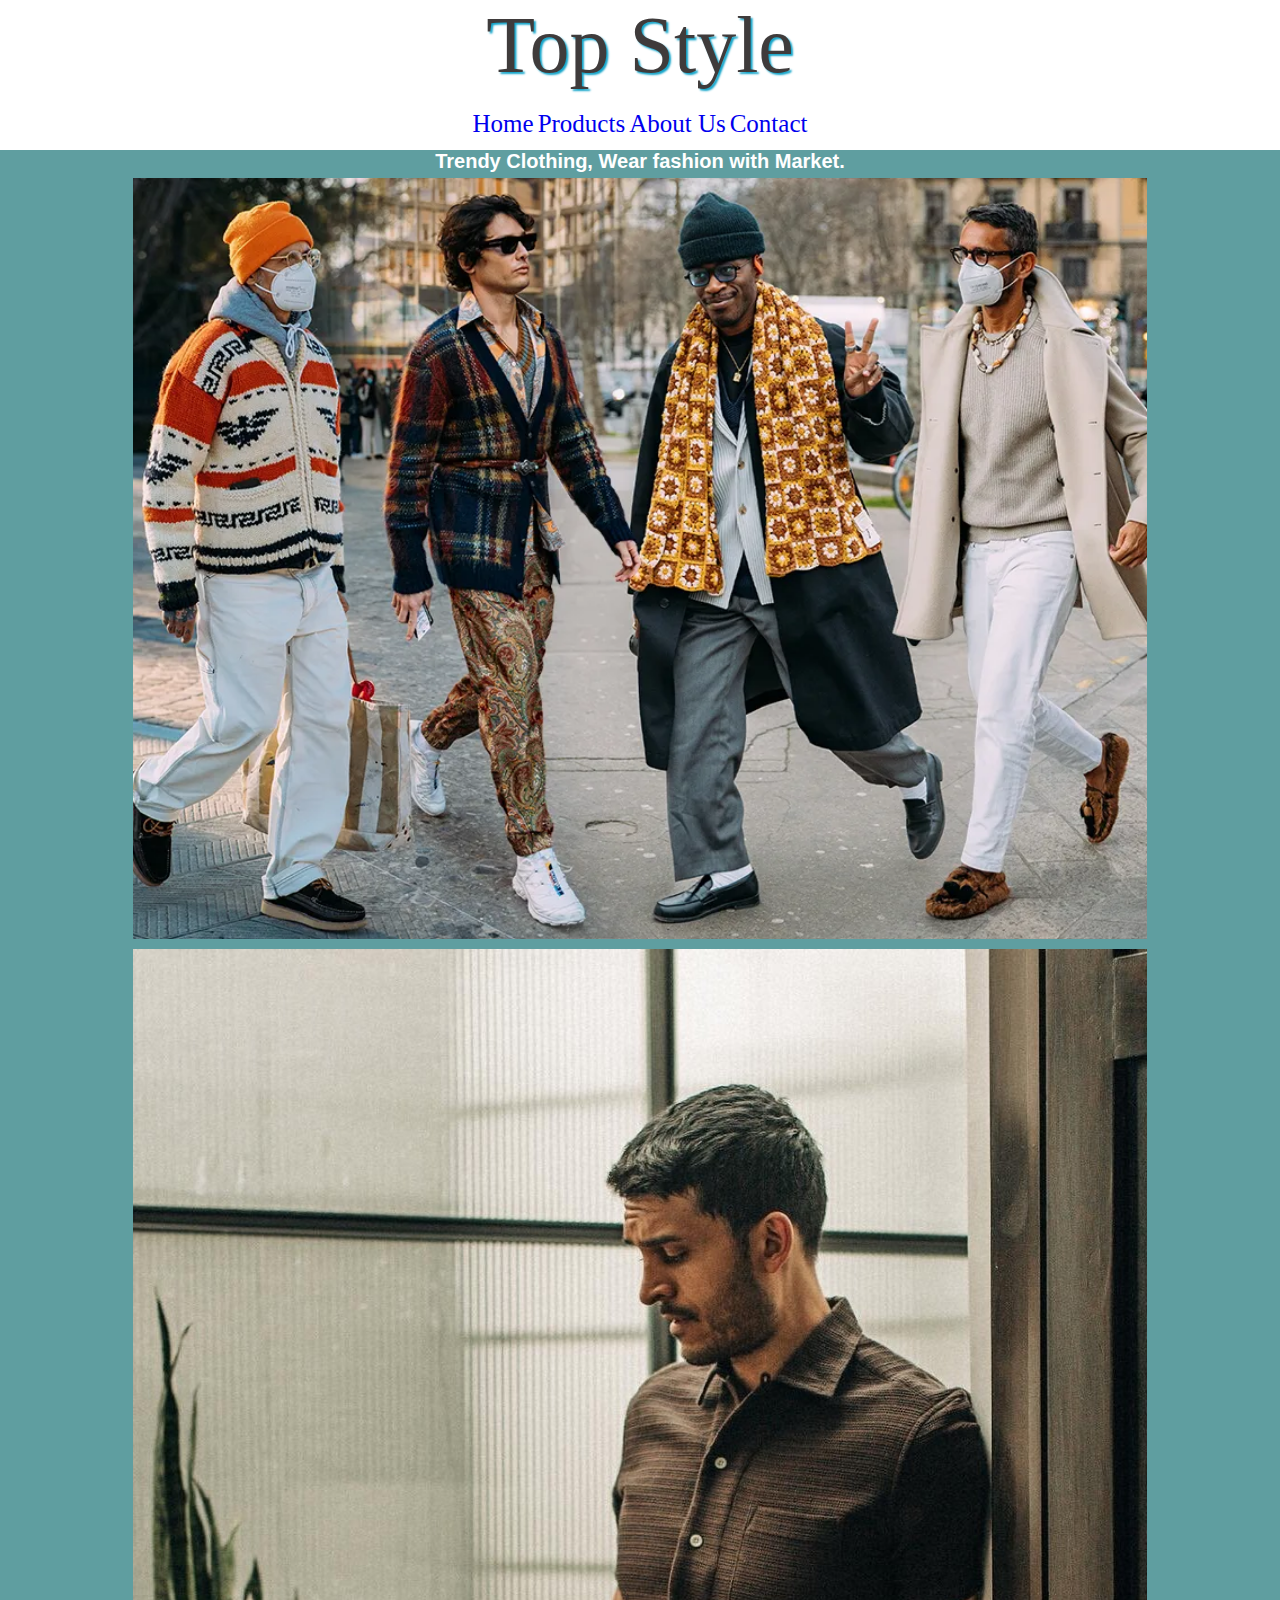
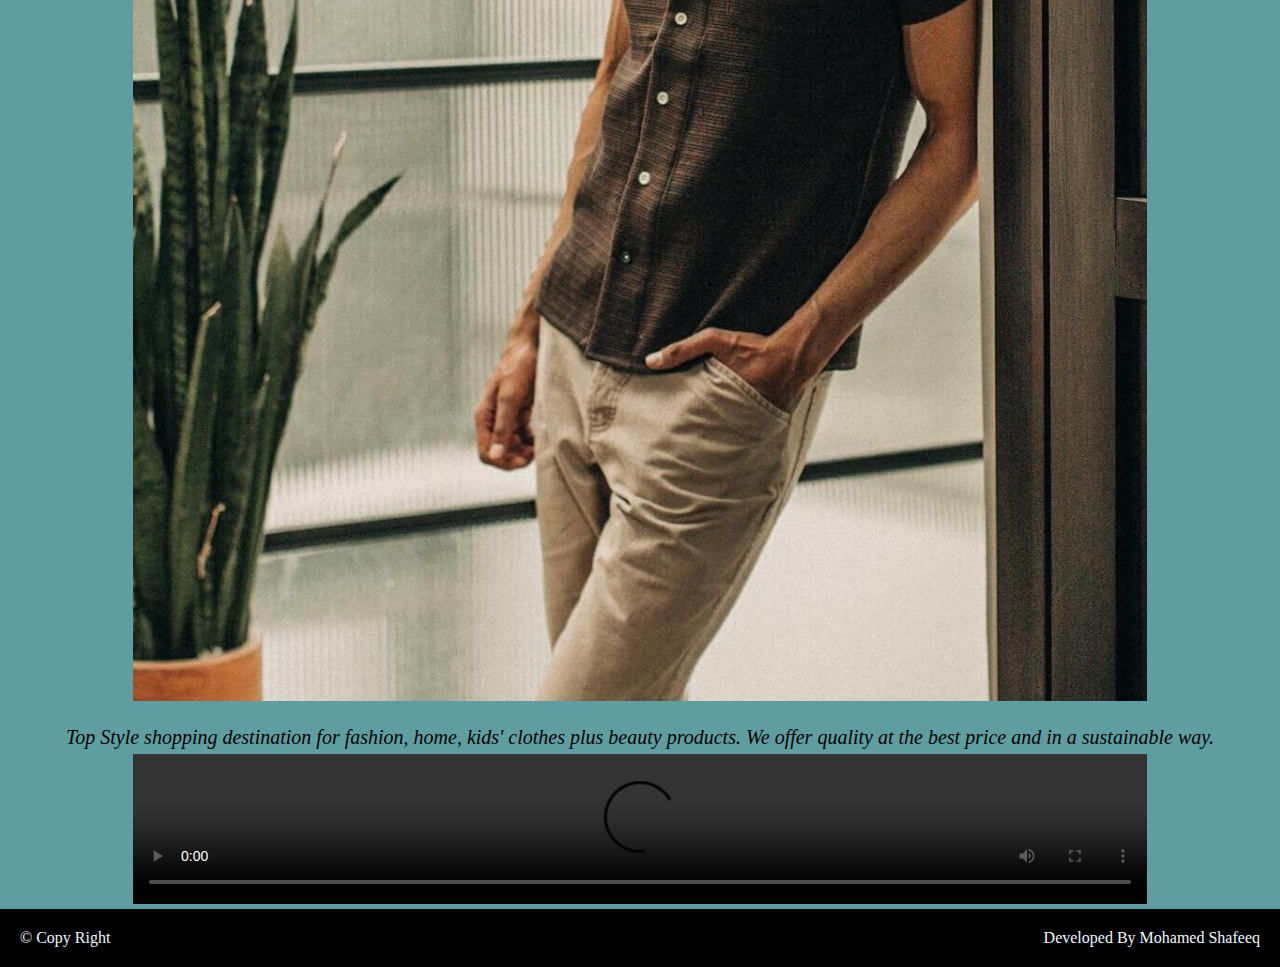
==== Html/index.html @ f0593948 "folder changes" ====
<!DOCTYPE html>
<html lang="en">
<head>
    <meta charset="UTF-8">
    <meta http-equiv="X-UA-Compatible" content="IE=edge">
    <meta name="viewport" content="width=device-width, initial-scale=1.0">
    <link rel="stylesheet" href="index.css">
    <title>Document</title>
</head>
<body>
    <header>

        <span class="maintitle" > <a href="index.html">Top Style</a> </span>
        <ul>
            
            <li><a href="Home.html">Home</a></li>
            <li><a href="Products.html">Products</a></li>
            <li><a href="#">About Us</a></li>
            <li><a href="#">Contact</a></li>
           
           
            

        </ul>
    </header>
    
    <main> 
       <div>

<h1>Trendy Clothing, Wear fashion with Market.</h1>
<img src="./Resources/banner.webp" alt="#">
<img src="./Resources/solo.jpg" alt="#">


<p>Top Style shopping destination for fashion, home, kids' clothes plus beauty products. We offer quality at the best price and in a sustainable way.</p>


<video controls>

    <source src="./Resources/LV.mp4" type="video/mp4">
</video>
        
</div>

    </main>
    <footer>


        <p>&#169; Copy Right</p>
        <p>Developed By Mohamed Shafeeq</p>
    </footer>

</body>
</html>
---- Html/index.css ----
*{
    margin: 0px;
    padding: 0;
    box-sizing: border-box;
   

}







header  {
    
    background:rgb(255, 255, 255); 
    height: 150px;

    display: flex;
    flex-direction: column;
    justify-content: space-between;
    align-items: center;

    

}  

header span a{
    padding: px;

    font-size: 80px;
    color: rgb(63, 59, 59);
    text-shadow: 2px 2px 2px rgb(18, 164, 201);

    text-decoration: none;
    
}

header ul{ 

    display: flex;
    flex-direction: row;
    justify-content: space-between;

    margin: 10px;;
}



header ul li{
padding: 2px;
list-style-type: none;




}

header ul li a{
   
    display: block;
    
    font-size: 25px;
    text-decoration: dotted;

}



header ul li a:hover{

    background-color: rgb(34, 101, 177);
    color: white;
    

   
}












main{

    
    

    
}

div{
background-color: cadetblue;

display: flex;
flex-direction: column;

    
    
    
    
}





div h1{

    text-align: center;

    font-family: 'Franklin Gothic Medium', 'Arial Narrow', Arial, sans-serif;
    font-size: 20px;
    color:  rgb(255, 255, 255);
}





h2{

    font-size: 50px;
}


div img{

    padding: 5px;

    width: 80%;
    align-self: center;
}

div p{

text-align: center;

padding-top: 20px;
font-style: italic;
font-size: 20px;

}

div video{

    padding: 5px;

    width: 80%;
    align-self: center;
}


footer{

    background-color: black;

    display: flex;
    justify-content: space-between;


}

footer p{


    color: aliceblue;

    padding: 20px;
}
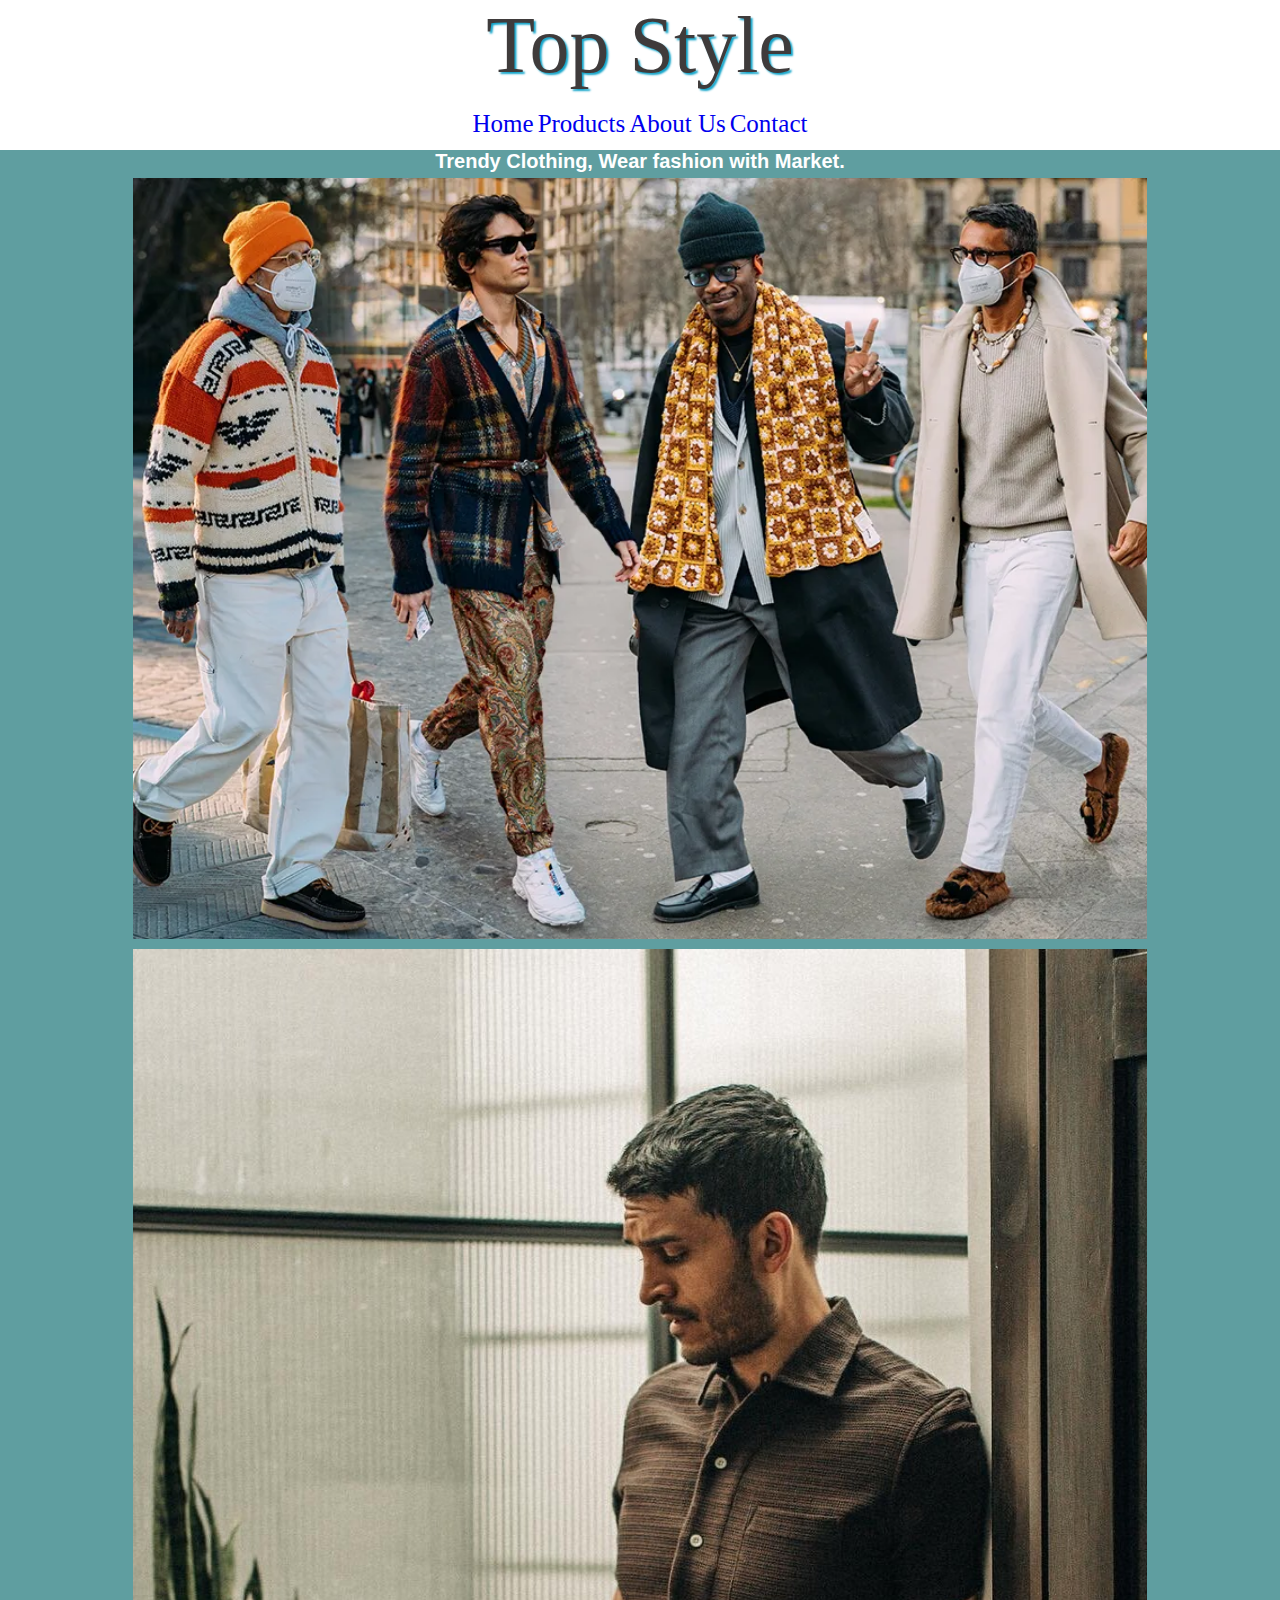
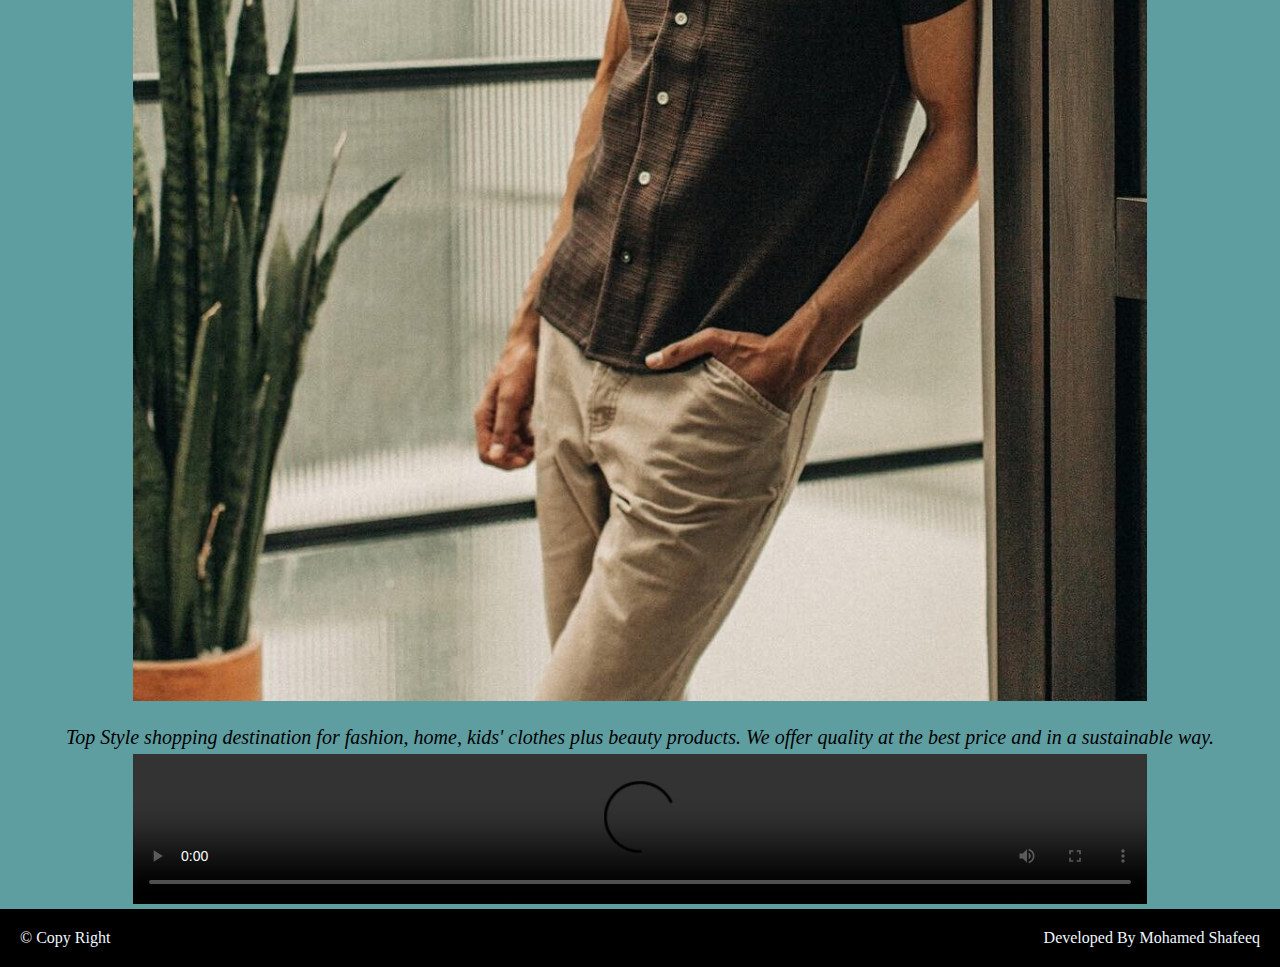
==== commit e9dddd6c: "html-and-css-first-push" ====
--- a/Html/index.html
+++ b/Html/index.html
@@ -51,4 +51,13 @@
     </footer>
 
 </body>
-</html>+</html>
+
+
+
+
+
+
+
+
+
